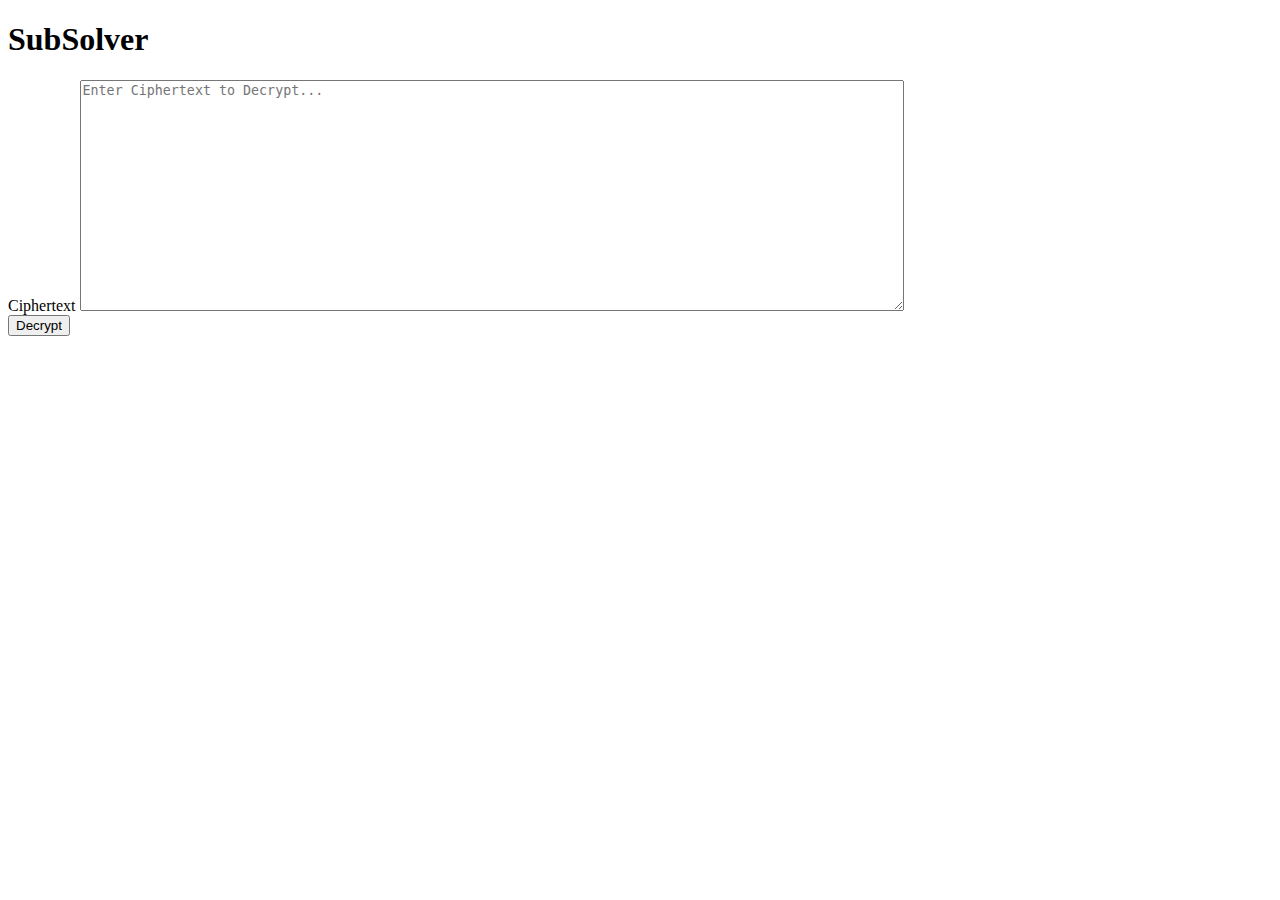
==== templates/index.html @ 05e7da72 "converted to python" ====
<!DOCTYPE html>
<html lang="en">

<head>
    <title>Python Flask Bucket List App</title>
 		<link rel="stylesheet" href="{{ url_for('static', filename='css/index.css') }}">
		<script src="static/js/jquery-3.3.1.js"></script>
		<script src="static/js/index.js"></script>
</head>

<body>
		<div>
				<h1 id="title">
						SubSolver
				</h1>
		</div>
		<div class="container">
				<label id="cipherLabel" for="ciphertext-input">Ciphertext</label>
				<textarea id="ciphertext-input" rows="15" cols="100" placeholder="Enter Ciphertext to Decrypt..."></textarea>
				<br/>
				<button id="decryptButton">Decrypt</button>
		</div>


</body>



</html>
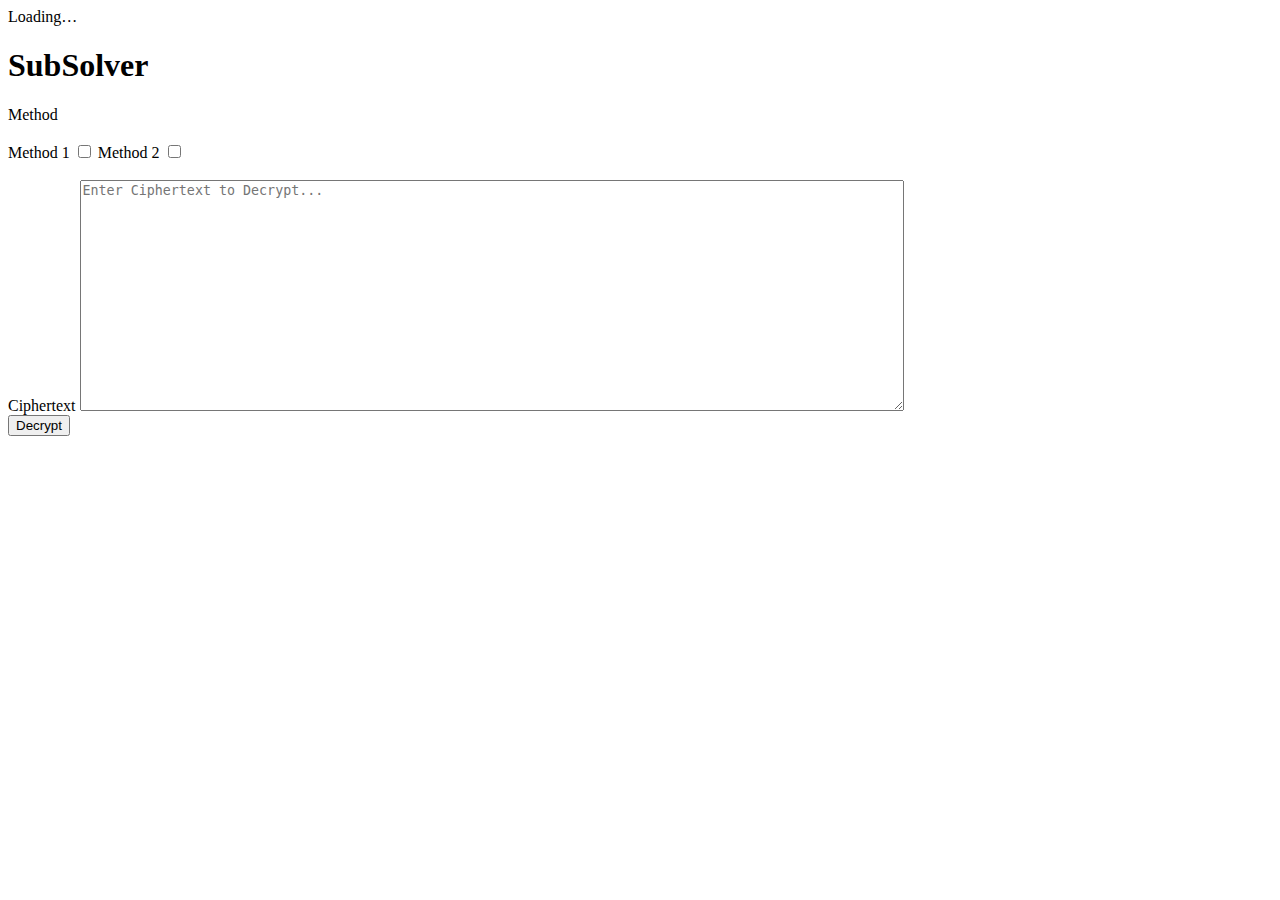
==== commit ba3f698a: "first method added" ====
--- a/templates/index.html
+++ b/templates/index.html
@@ -9,13 +9,23 @@
 </head>
 
 <body>
+    <div id="loader" class="loading">Loading&#8230;</div>
 		<div>
 				<h1 id="title">
 						SubSolver
 				</h1>
 		</div>
-		<div class="container">
-				<label id="cipherLabel" for="ciphertext-input">Ciphertext</label>
+		<div class="cipher-container">
+        <label id="cipherLabel" for="ciphertext-input">Method</label>
+        <br/>
+        <br/>
+        <label id="method1Label" for="method1">Method 1</label>
+        <input id="method1Option" type="checkbox" class="check" value="1" />
+        <label id="method2Label" for="method2">Method 2</label>
+        <input id="method2Option" type="checkbox" class="check" value="1" />
+        <br/>
+        <br/>
+				<label id="methodLabel">Ciphertext</label>
 				<textarea id="ciphertext-input" rows="15" cols="100" placeholder="Enter Ciphertext to Decrypt..."></textarea>
 				<br/>
 				<button id="decryptButton">Decrypt</button>
@@ -24,6 +34,4 @@
 
 </body>
 
-
-
 </html>
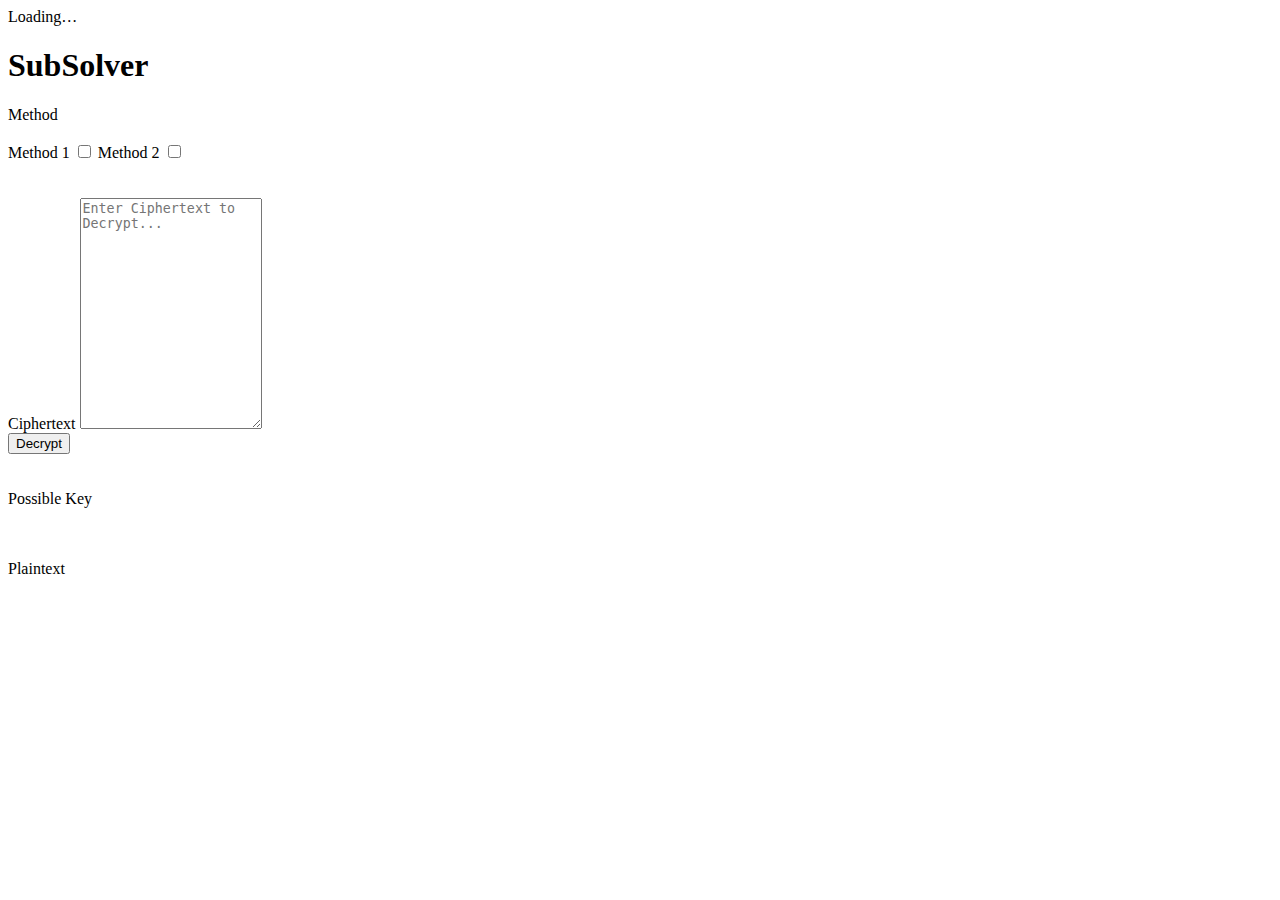
==== commit 2d41b0b0: "updates" ====
--- a/templates/index.html
+++ b/templates/index.html
@@ -16,19 +16,26 @@
 				</h1>
 		</div>
 		<div class="cipher-container">
-        <label id="cipherLabel" for="ciphertext-input">Method</label>
-        <br/>
-        <br/>
+        <label id="methodLabel">Method</label>
+        <br/><br/>
         <label id="method1Label" for="method1">Method 1</label>
         <input id="method1Option" type="checkbox" class="check" value="1" />
         <label id="method2Label" for="method2">Method 2</label>
         <input id="method2Option" type="checkbox" class="check" value="1" />
-        <br/>
-        <br/>
-				<label id="methodLabel">Ciphertext</label>
-				<textarea id="ciphertext-input" rows="15" cols="100" placeholder="Enter Ciphertext to Decrypt..."></textarea>
+        <br/><br/><br/>
+				<label id="cipherLabel">Ciphertext</label>
+				<textarea id="ciphertext-input" rows="15" placeholder="Enter Ciphertext to Decrypt..."></textarea>
 				<br/>
 				<button id="decryptButton">Decrypt</button>
+        <br/><br/><br/>
+        <label id="possibleKeyLabel">Possible Key</label>
+        <br/>
+        <p id="possibleKey"></p>
+        <br/><br/>
+        <label id="plainTextLabel">Plaintext</label>
+        <br/>
+        <p id="plaintextResult"></p>
+        <br/><br/><br/><br/>
 		</div>
 
 
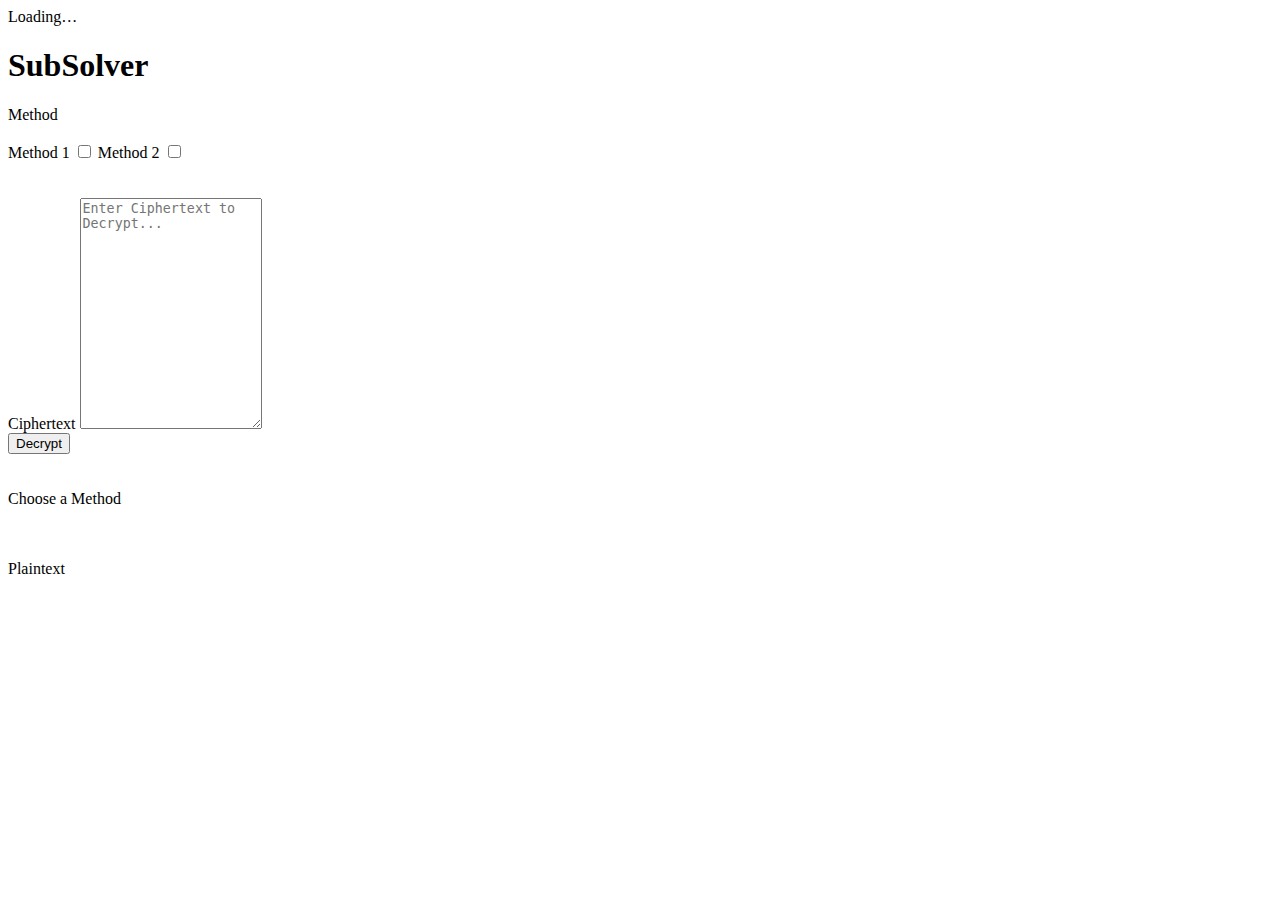
==== commit c7492d6f: "method 2 added" ====
--- a/templates/index.html
+++ b/templates/index.html
@@ -28,9 +28,9 @@
 				<br/>
 				<button id="decryptButton">Decrypt</button>
         <br/><br/><br/>
-        <label id="possibleKeyLabel">Possible Key</label>
+        <label id="possibleKeyOrMapLabel">Choose a Method</label>
         <br/>
-        <p id="possibleKey"></p>
+        <p id="possibleKeyOrMap"></p>
         <br/><br/>
         <label id="plainTextLabel">Plaintext</label>
         <br/>
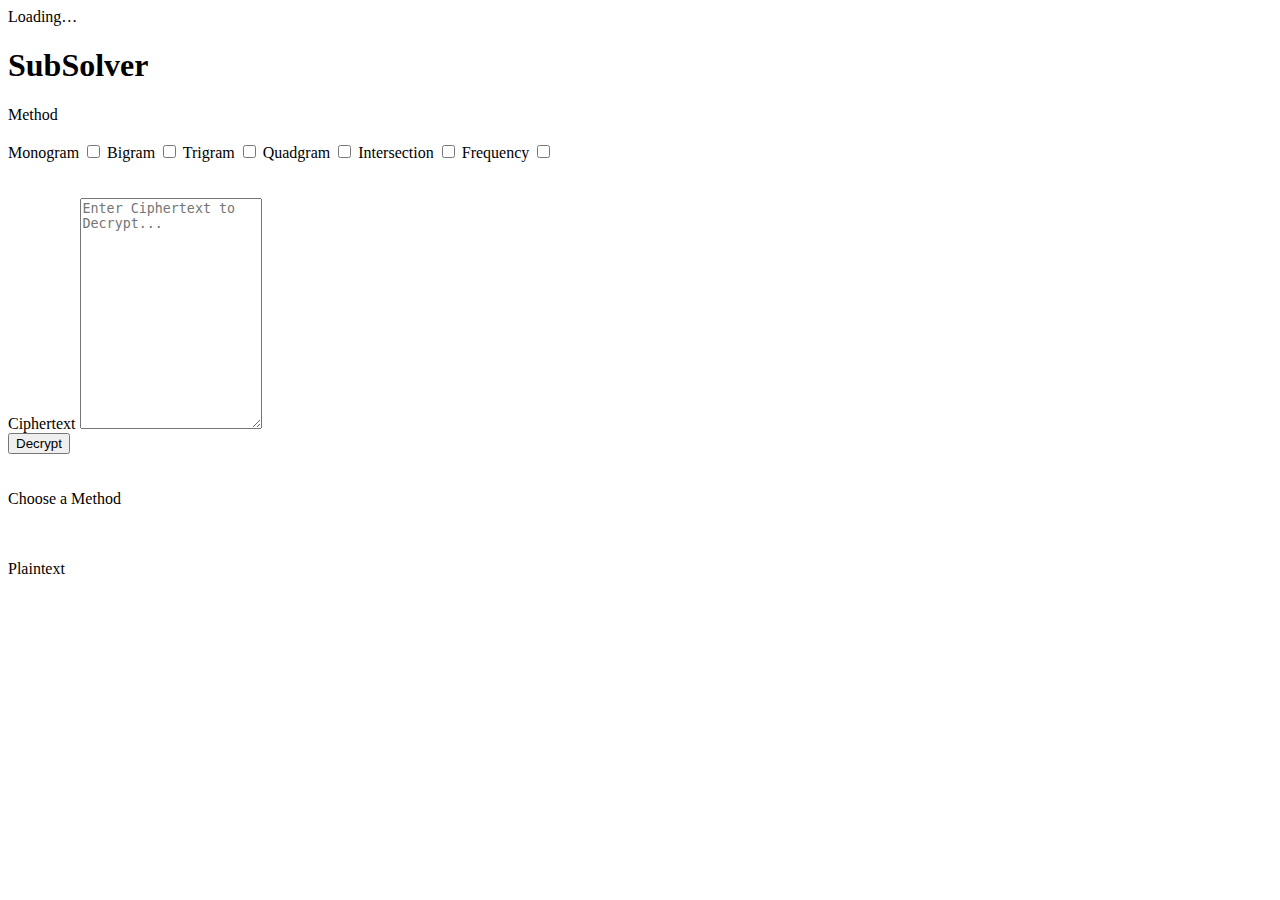
==== commit 16dbb92a: "all methods laid out" ====
--- a/templates/index.html
+++ b/templates/index.html
@@ -18,10 +18,18 @@
 		<div class="cipher-container">
         <label id="methodLabel">Method</label>
         <br/><br/>
-        <label id="method1Label" for="method1">Method 1</label>
+        <label id="method1Label" for="method1">Monogram</label>
         <input id="method1Option" type="checkbox" class="check" value="1" />
-        <label id="method2Label" for="method2">Method 2</label>
+        <label id="method2Label" for="method2">Bigram</label>
         <input id="method2Option" type="checkbox" class="check" value="1" />
+        <label id="method3Label" for="method3">Trigram</label>
+        <input id="method3Option" type="checkbox" class="check" value="1" />
+        <label id="method4Label" for="method4">Quadgram</label>
+        <input id="method4Option" type="checkbox" class="check" value="1" />
+        <label id="method5Label" for="method5">Intersection</label>
+        <input id="method5Option" type="checkbox" class="check" value="1" />
+        <label id="method6Label" for="method6">Frequency</label>
+        <input id="method6Option" type="checkbox" class="check" value="1" />
         <br/><br/><br/>
 				<label id="cipherLabel">Ciphertext</label>
 				<textarea id="ciphertext-input" rows="15" placeholder="Enter Ciphertext to Decrypt..."></textarea>
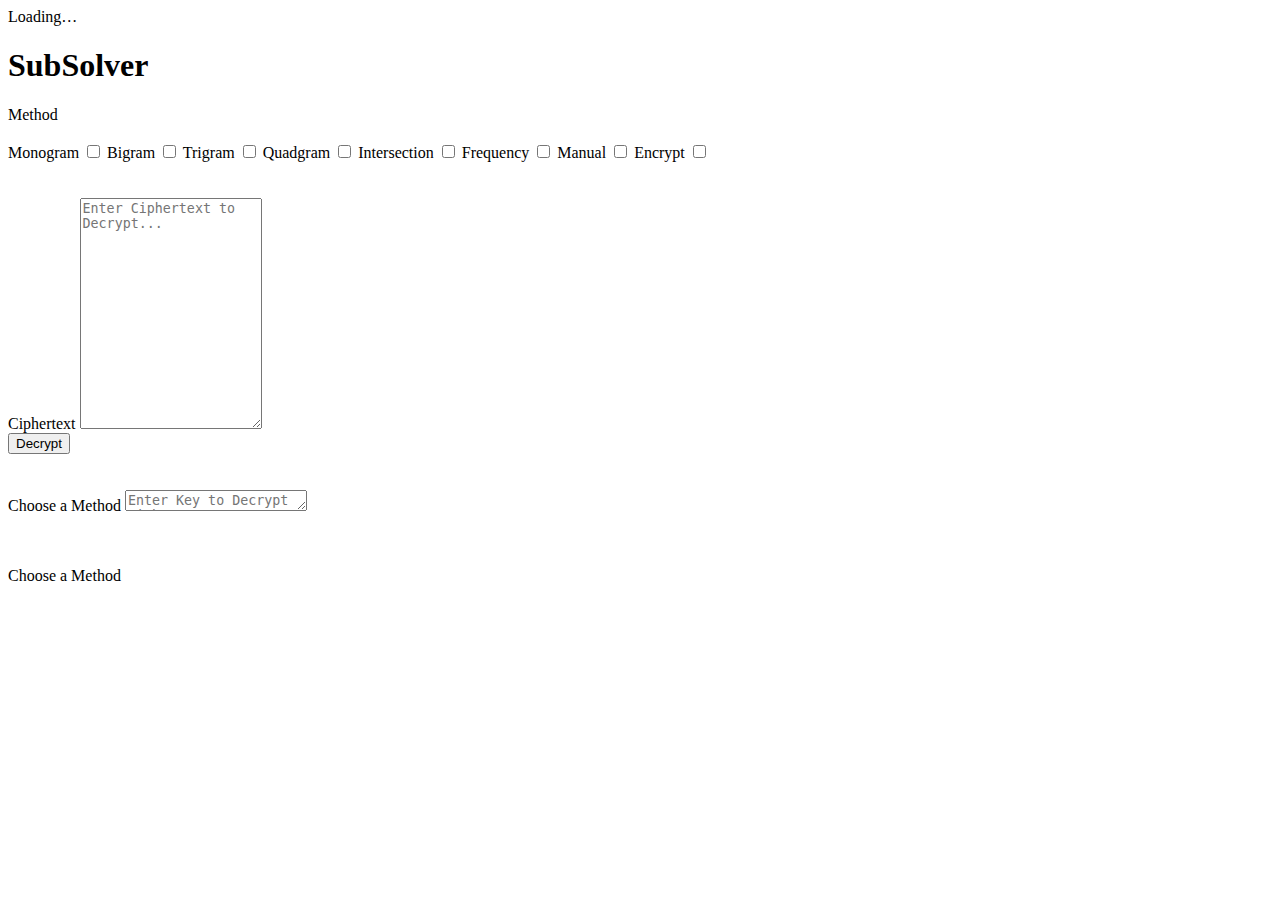
==== commit 909f405e: "encrypt/decrypt added" ====
--- a/templates/index.html
+++ b/templates/index.html
@@ -6,6 +6,7 @@
  		<link rel="stylesheet" href="{{ url_for('static', filename='css/index.css') }}">
 		<script src="static/js/jquery-3.3.1.js"></script>
 		<script src="static/js/index.js"></script>
+        <script src="https://cdn.plot.ly/plotly-latest.min.js"></script>
 </head>
 
 <body>
@@ -30,6 +31,10 @@
         <input id="method5Option" type="checkbox" class="check" value="1" />
         <label id="method6Label" for="method6">Frequency</label>
         <input id="method6Option" type="checkbox" class="check" value="1" />
+        <label id="method7Label" for="method7">Manual</label>
+        <input id="method7Option" type="checkbox" class="check" value="1" />
+        <label id="method8Label" for="method7">Encrypt</label>
+        <input id="method8Option" type="checkbox" class="check" value="1" />
         <br/><br/><br/>
 				<label id="cipherLabel">Ciphertext</label>
 				<textarea id="ciphertext-input" rows="15" placeholder="Enter Ciphertext to Decrypt..."></textarea>
@@ -37,10 +42,12 @@
 				<button id="decryptButton">Decrypt</button>
         <br/><br/><br/>
         <label id="possibleKeyOrMapLabel">Choose a Method</label>
+        <textarea id="key-input" rows="1" placeholder="Enter Key to Decrypt with..."></textarea>
         <br/>
         <p id="possibleKeyOrMap"></p>
+        <p id="barGraph"></p>
         <br/><br/>
-        <label id="plainTextLabel">Plaintext</label>
+        <label id="plainTextLabel">Choose a Method</label>
         <br/>
         <p id="plaintextResult"></p>
         <br/><br/><br/><br/>
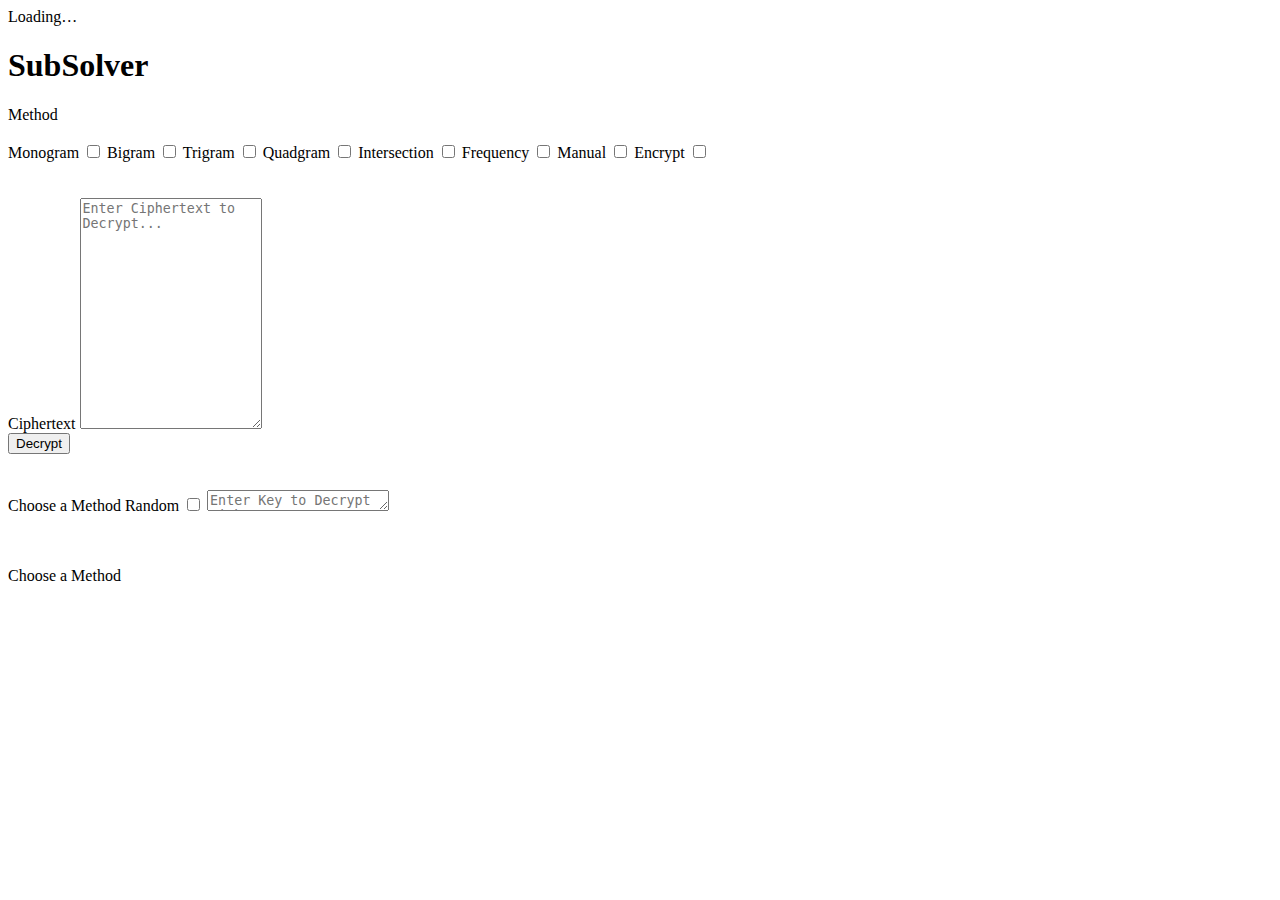
==== commit 9b61adeb: "random key added;" ====
--- a/templates/index.html
+++ b/templates/index.html
@@ -6,7 +6,7 @@
  		<link rel="stylesheet" href="{{ url_for('static', filename='css/index.css') }}">
 		<script src="static/js/jquery-3.3.1.js"></script>
 		<script src="static/js/index.js"></script>
-        <script src="https://cdn.plot.ly/plotly-latest.min.js"></script>
+    <script src="https://cdn.plot.ly/plotly-latest.min.js"></script>
 </head>
 
 <body>
@@ -19,22 +19,22 @@
 		<div class="cipher-container">
         <label id="methodLabel">Method</label>
         <br/><br/>
-        <label id="method1Label" for="method1">Monogram</label>
-        <input id="method1Option" type="checkbox" class="check" value="1" />
-        <label id="method2Label" for="method2">Bigram</label>
-        <input id="method2Option" type="checkbox" class="check" value="1" />
-        <label id="method3Label" for="method3">Trigram</label>
-        <input id="method3Option" type="checkbox" class="check" value="1" />
-        <label id="method4Label" for="method4">Quadgram</label>
-        <input id="method4Option" type="checkbox" class="check" value="1" />
-        <label id="method5Label" for="method5">Intersection</label>
-        <input id="method5Option" type="checkbox" class="check" value="1" />
-        <label id="method6Label" for="method6">Frequency</label>
-        <input id="method6Option" type="checkbox" class="check" value="1" />
-        <label id="method7Label" for="method7">Manual</label>
-        <input id="method7Option" type="checkbox" class="check" value="1" />
-        <label id="method8Label" for="method7">Encrypt</label>
-        <input id="method8Option" type="checkbox" class="check" value="1" />
+        <label id="method1Label">Monogram</label>
+        <input id="method1Option" type="checkbox" class="check main" value="1" />
+        <label id="method2Label">Bigram</label>
+        <input id="method2Option" type="checkbox" class="check main" value="1" />
+        <label id="method3Label">Trigram</label>
+        <input id="method3Option" type="checkbox" class="check main" value="1" />
+        <label id="method4Label">Quadgram</label>
+        <input id="method4Option" type="checkbox" class="check main" value="1" />
+        <label id="method5Label">Intersection</label>
+        <input id="method5Option" type="checkbox" class="check main" value="1" />
+        <label id="method6Label">Frequency</label>
+        <input id="method6Option" type="checkbox" class="check main" value="1" />
+        <label id="method7Label">Manual</label>
+        <input id="method7Option" type="checkbox" class="check main" value="1" />
+        <label id="method8Label">Encrypt</label>
+        <input id="method8Option" type="checkbox" class="check main" value="1" />
         <br/><br/><br/>
 				<label id="cipherLabel">Ciphertext</label>
 				<textarea id="ciphertext-input" rows="15" placeholder="Enter Ciphertext to Decrypt..."></textarea>
@@ -42,6 +42,8 @@
 				<button id="decryptButton">Decrypt</button>
         <br/><br/><br/>
         <label id="possibleKeyOrMapLabel">Choose a Method</label>
+        <label id="randomKeyLabel">Random</label>
+        <input id="randomKeyOption" type="checkbox" value="1" />
         <textarea id="key-input" rows="1" placeholder="Enter Key to Decrypt with..."></textarea>
         <br/>
         <p id="possibleKeyOrMap"></p>
